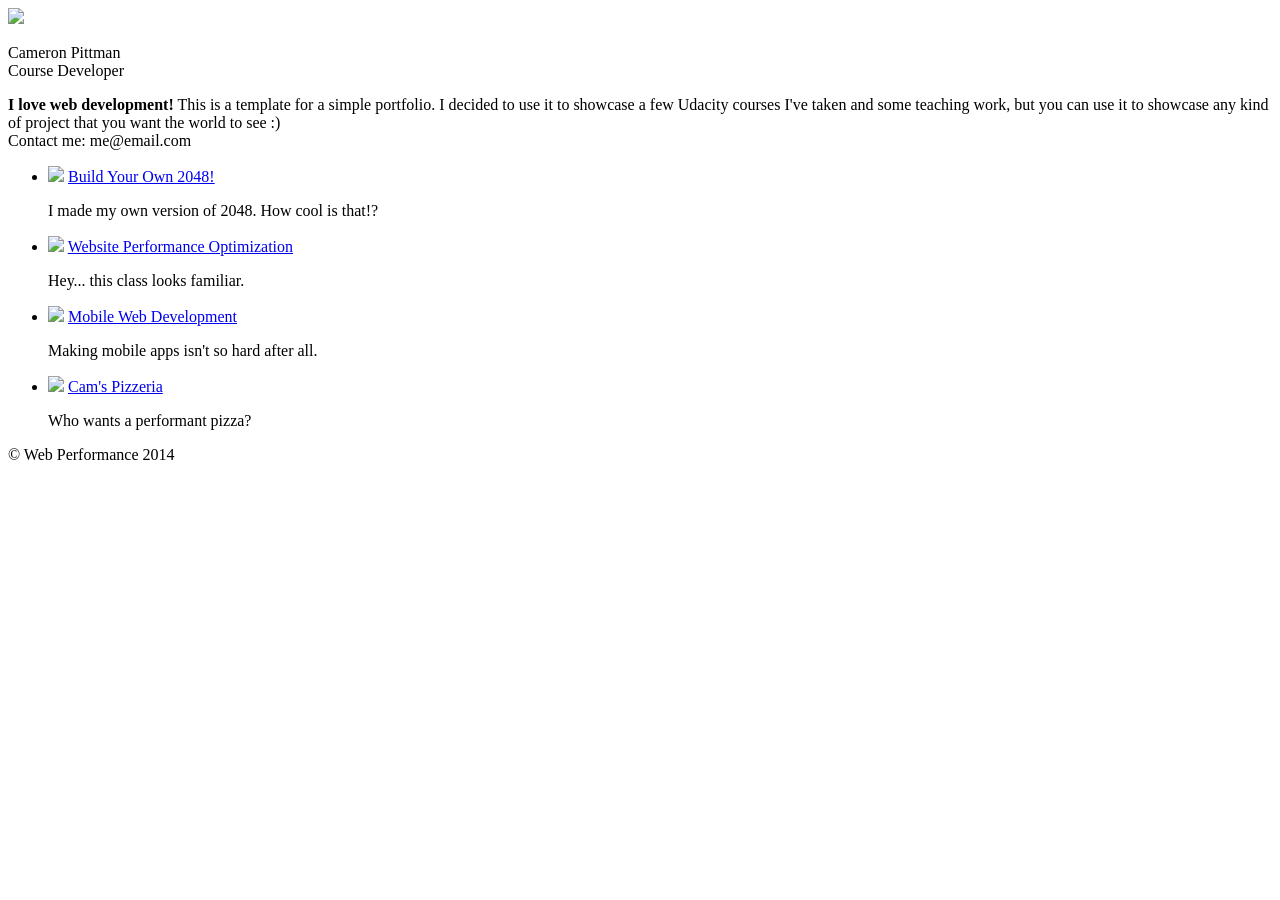
==== index.html @ 679a486f "optimized" ====
<!DOCTYPE html>
<html lang="en">
  <head>
    <meta charset="utf-8">
    <meta name="viewport" content="width=device-width, initial-scale=1">
    <meta name="description" content=" FILL ME IN ">
    <meta name="author" content=" FILL ME IN ">
    <title>Cameron Pittman: Portfolio</title>
    <style>
@font-face {
  font-family: 'Open Sans';
  font-style: normal;
  font-weight: 400;
  src: local('Open Sans Regular'), local('OpenSans-Regular'), url(https://fonts.gstatic.com/s/opensans/v17/mem8YaGs126MiZpBA-UFVZ0b.woff2) format('woff2');
  unicode-range: U+0000-00FF, U+0131, U+0152-0153, U+02BB-02BC, U+02C6, U+02DA, U+02DC, U+2000-206F, U+2074, U+20AC, U+2122, U+2191, U+2193, U+2212, U+2215, U+FEFF, U+FFFD;
}
@font-face {
  font-family: 'Open Sans';
  font-style: normal;
  font-weight: 700;
  src: local('Open Sans Bold'), local('OpenSans-Bold'), url(https://fonts.gstatic.com/s/opensans/v17/mem5YaGs126MiZpBA-UN7rgOUuhp.woff2) format('woff2');
  unicode-range: U+0000-00FF, U+0131, U+0152-0153, U+02BB-02BC, U+02C6, U+02DA, U+02DC, U+2000-206F, U+2074, U+20AC, U+2122, U+2191, U+2193, U+2212, U+2215, U+FEFF, U+FFFD;
}
    </style>

    <link href="css/style.css" rel="stylesheet" media="screen">
    <link href="css/print.css" rel="stylesheet" media="print">

    <script>
      (function(w,g){w['GoogleAnalyticsObject']=g;
      w[g]=w[g]||function(){(w[g].q=w[g].q||[]).push(arguments)};w[g].l=1*new Date();})(window,'ga');

      // Optional TODO: replace with your Google Analytics profile ID.
      ga('create', 'UA-XXXX-Y');
      ga('send', 'pageview');
    </script>
    <script src="http://www.google-analytics.com/analytics.js" async></script>
    <script async src="js/perfmatters.js" async></script>
  </head>

  <body>
    <header>
      <a href="/"><img src="img/profilepic.jpg"></a>
      <p>Cameron Pittman<br><span>Course Developer</span></p>
    </header>

    <div class="container">
      <div class="hero">
        <strong>I love web development!</strong> This is a template for a simple portfolio. I decided to use it to showcase a few Udacity courses I've taken and some teaching work, but you can use it to showcase any kind of project that you want the world to see :) <br> Contact me: me@email.com
      </div>

      <div class="content">
        <ul>
          <li>
            <img src="https://lh4.ggpht.com/kJEnfqhPvtm4m3EneSZ4fWYGS8lW4YNhEjk6zPkyrQaBUHc-2Y_ElDic99NHI0h-UBLXVbRCjFybFvrWxdk=s100">
            <a href="project-2048.html">Build Your Own 2048!</a>
            <p>I made my own version of 2048. How cool is that!?</p>
          </li>

          <li>
            <img src="https://lh6.ggpht.com/f_0W8h__3G99CWTjnMjD8BUKm7yp2-wJyApLtTwFoFtlal2ULf_JgHIsOQq2NiYfKOdMlXlMHDKNo5XVZLs=s100">
            <a href="project-webperf.html">Website Performance Optimization</a>
            <p>Hey... this class looks familiar.</p>
          </li>

          <li>
            <img src="https://lh5.ggpht.com/IKdCmTWn8a2nMhlwMYzryvzRN5CUZAOBr4tDrEAbszV7TIFe9pRAInA4kkYcgTXwrifJsBEsq1agTueuu-g=s100">
            <a href="project-mobile.html">Mobile Web Development</a>
            <p>Making mobile apps isn't so hard after all.</p>
          </li>

          <li>
            <img style="width: 100px;" src="views/images/pizzeria.jpg">
            <a href="views/pizza.html">Cam's Pizzeria</a>
            <p>Who wants a performant pizza?</p>
          </li>
        </ul>
      </div>

      <footer>
        <p>&copy; Web Performance 2014 <span id="crp-stats"></span></p>
      </footer>
    </div>
  </body>
</html>
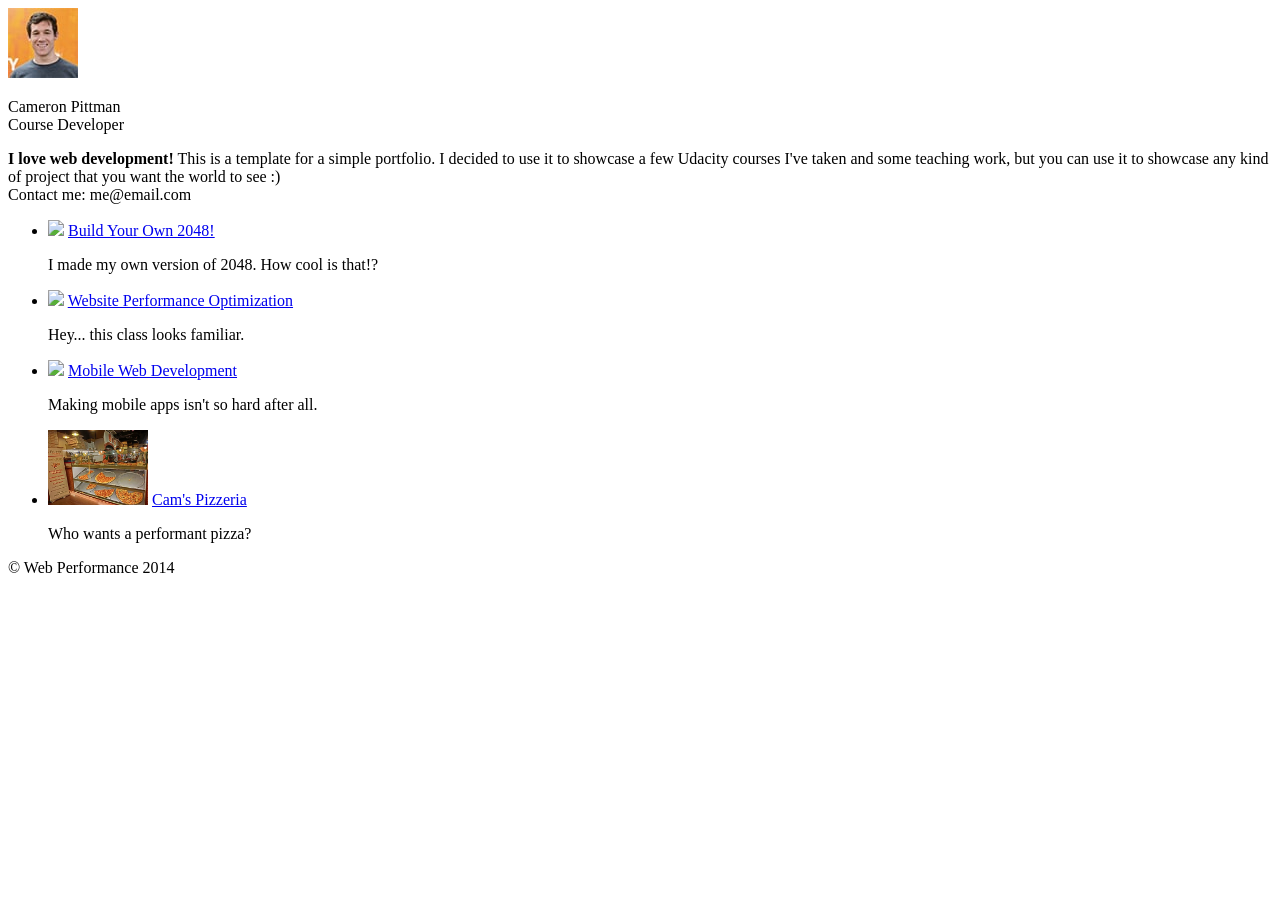
==== commit 8b7cd611: "Optimized pizza" ====
--- a/index.html
+++ b/index.html
@@ -40,7 +40,7 @@
 
   <body>
     <header>
-      <a href="/"><img src="img/profilepic.jpg"></a>
+      <a href="/"><img src="img/profilepic-min.jpg"></a>
       <p>Cameron Pittman<br><span>Course Developer</span></p>
     </header>
 
@@ -70,7 +70,7 @@
           </li>
 
           <li>
-            <img style="width: 100px;" src="views/images/pizzeria.jpg">
+            <img style="width: 100px;" src="views/images/pizzeria-min.jpg">
             <a href="views/pizza.html">Cam's Pizzeria</a>
             <p>Who wants a performant pizza?</p>
           </li>
